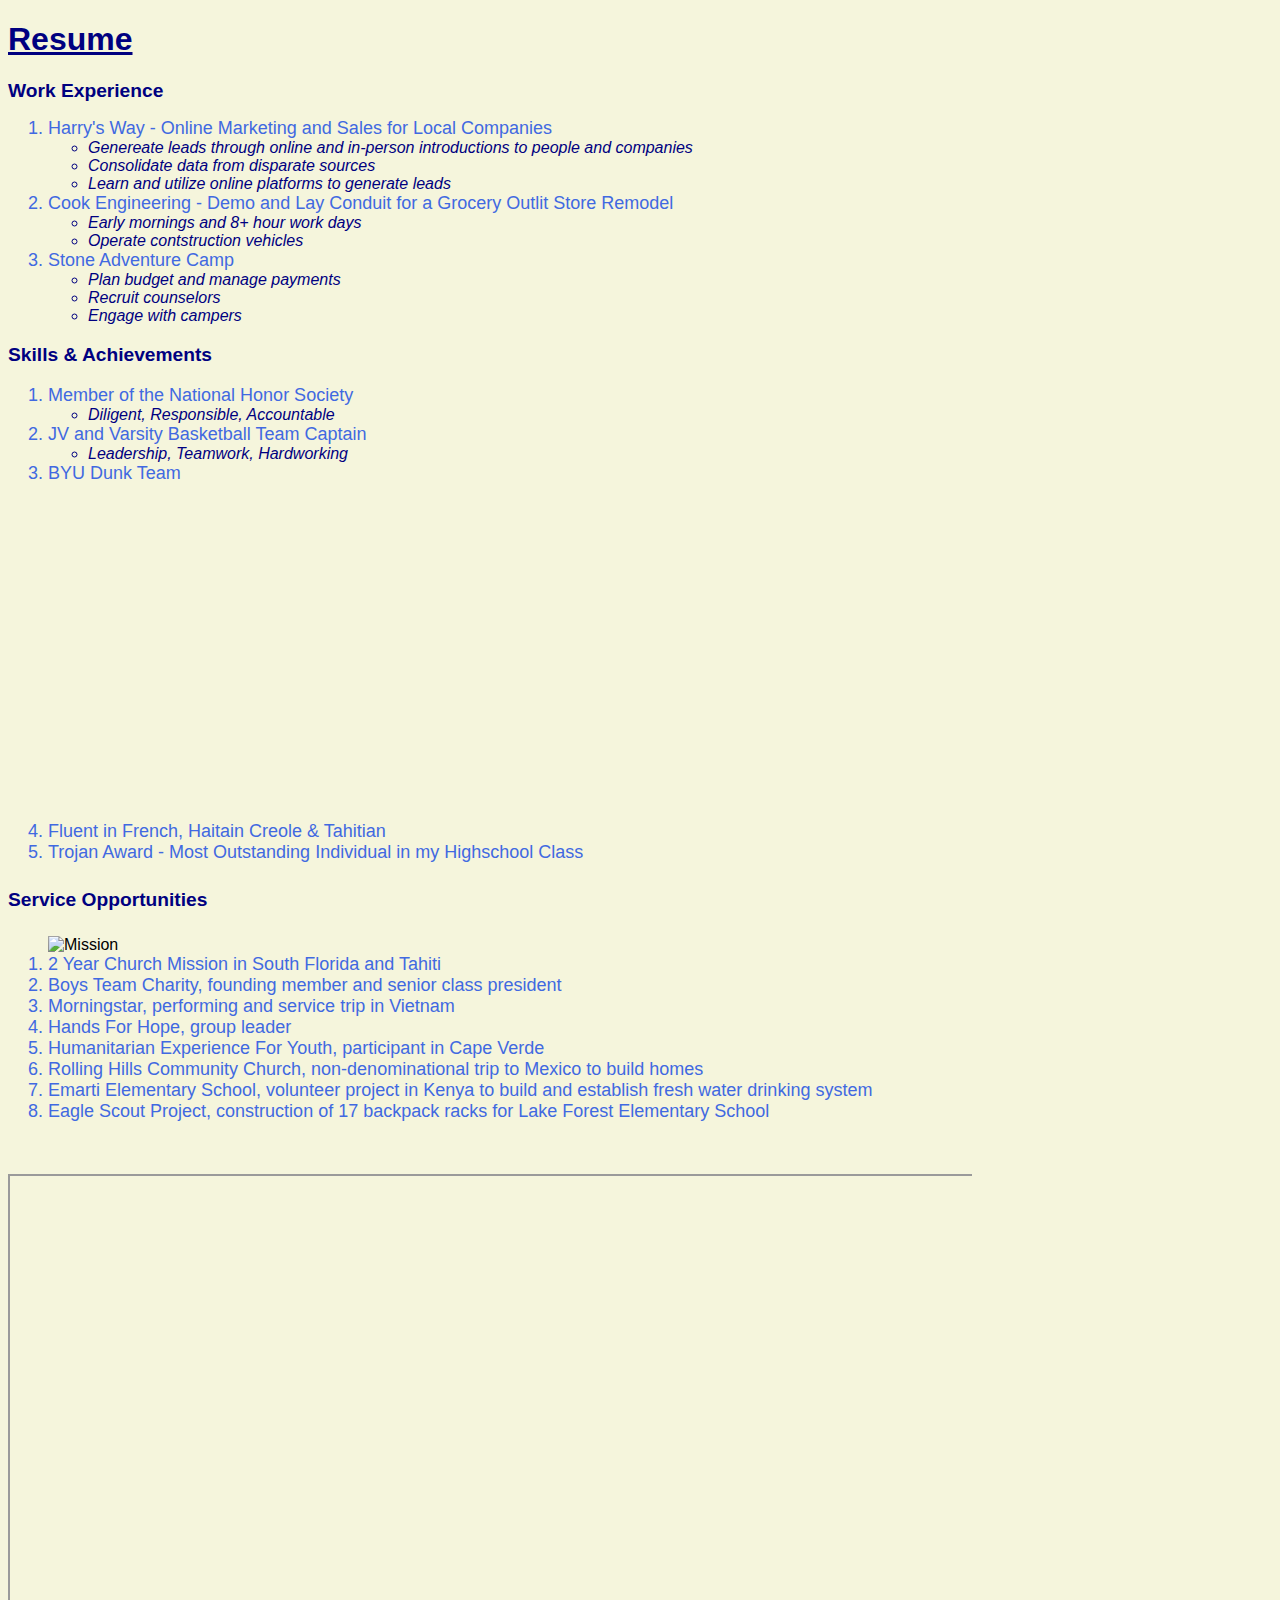
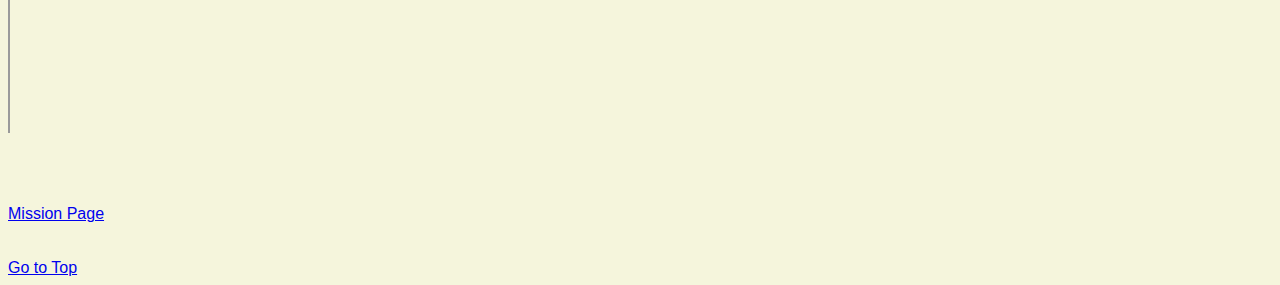
==== scratch.html @ d72d53bc "Add files via upload" ====
<!DOCTYPE html>
<html lang="en">
<head>
    <meta charset="UTF-8">
    <meta http-equiv="X-UA-Compatible" content="IE=edge">
    <meta name="viewport" content="width=device-width, initial-scale=1.0">
    <title>Document</title>
    <link rel="stylesheet" type="text/css" href="./css/scratchstyles.css">
</head>
<body>
    <div>
        <h1 id="top" class="title"><u>Resume</u></h1>
    </div>
    <div>
        <h2 class="headers">Work Experience</h2>
        <ol>
            <li class="headers2">Harry's Way - Online Marketing and Sales for Local Companies</li>
                <ul class="square">
                    <li class="headers3">Genereate leads through online and in-person introductions to people and companies</li>
                    <li class="headers3">Consolidate data from disparate sources</li>
                    <li class="headers3">Learn and utilize online platforms to generate leads</li>
                </ul>
            <li class="headers2">Cook Engineering - Demo and Lay Conduit for a Grocery Outlit Store Remodel</li>
                <ul class="square">
                    <li class="headers3">Early mornings and 8+ hour work days</li>
                    <li class="headers3">Operate contstruction vehicles</li>
                </ul>
            <li class="headers2">Stone Adventure Camp</li>
                <ul class="square">
                    <li class="headers3">Plan budget and manage payments</li>
                    <li class="headers3">Recruit counselors</li>
                    <li class="headers3">Engage with campers</li>
                </ul>
        </ol>
    </div>
    <div>
        <h3 class="headers">Skills & Achievements</h3>
        <ol>
            <li class="headers2">Member of the National Honor Society</li>
                <ul class="square">
                    <li class="headers3">Diligent, Responsible, Accountable</li>
                </ul>
            <li class="headers2">JV and Varsity Basketball Team Captain</li>
                <ul class="square">
                    <li class="headers3">Leadership, Teamwork, Hardworking</li>
                </ul>
            <li class="headers2">BYU Dunk Team</li>
                <ul class="square">
                    <div class="link">
                    <br>
                    <iframe width="560" height="315" src="https://www.youtube.com/embed/PHTDfv5T10c" title="YouTube video player" frameborder="0" allow="accelerometer; autoplay; clipboard-write; encrypted-media; gyroscope; picture-in-picture; web-share" allowfullscreen></iframe>
                    </div>
                </ul>
            <li class="headers2">Fluent in French, Haitain Creole & Tahitian</li>
            <li class="headers2">Trojan Award - Most Outstanding Individual in my Highschool Class</li>
        </ol>
    </div>
    <div>
        <h4 class="headers">Service Opportunities</h4>
        <ol>
            <img src="Screen Shot 2023-04-19 at 2.09.17 PM.png" alt="Mission" width="300">
            <li class="headers2">2 Year Church Mission in South Florida and Tahiti</li>
            <li class="headers2">Boys Team Charity, founding member and senior class president</li>
            <li class="headers2">Morningstar, performing and service trip in Vietnam</li>
            <li class="headers2">Hands For Hope, group leader</li>
            <li class="headers2">Humanitarian Experience For Youth, participant in Cape Verde</li>
            <li class="headers2">Rolling Hills Community Church, non-denominational trip to Mexico to build homes</li>
            <li class="headers2">Emarti Elementary School, volunteer project in Kenya to build and establish fresh water drinking system</li>
            <li class="headers2">Eagle Scout Project, construction of 17 backpack racks for Lake Forest Elementary School</li>
        </ol>
    </div>
    <br>
    <br>
    <div class="graph">
        <script src="http://metrocosm.com/metrocosm-migration-embed.js"></script>
        <div id="iembed" style="position: relative;width:100%;height:0;padding-bottom:58%;overflow-y:hidden;">
            <iframe id="iembedframe" src="http://metrocosm.com/world-migration.html" width=1000 height=600 scrolling="no" style="position:absolute;left:0;top:0;transform-origin:top left;overflow-y:hidden;"></iframe>
        </div>
    </div>
    <br>
    <br>
    <br>
    <br>
    <div>
        <a href="./index.html">Mission Page</a>
    </div>
    <br>
    <br>
    <div>
        <a href="#top">Go to Top</a>
    </div>
</body>
</html>
---- css/scratchstyles.css ----
body{
    background-color: beige;
    font-family: 'Gill Sans', 'Gill Sans MT', Calibri, 'Trebuchet MS', sans-serif;
}
.title{
    color: navy;
    font-family: 'Gill Sans', 'Gill Sans MT', Calibri, 'Trebuchet MS', sans-serif;
    font-size: xx-large;
}
.headers{
    color: navy;
    font-family: 'Gill Sans', 'Gill Sans MT', Calibri, 'Trebuchet MS', sans-serif;
    font-size: larger;
}
.headers2{
    color: royalblue;
    font-family: 'Gill Sans', 'Gill Sans MT', Calibri, 'Trebuchet MS', sans-serif;
    font-size: large;
}
.headers3{
    color: navy;
    font-family: 'Gill Sans', 'Gill Sans MT', Calibri, 'Trebuchet MS', sans-serif;
    font-size: medium;
    font-style: italic;
}
.link{
    margin-right: 200px;
}
.graph{
   margin-right: 300px;
}
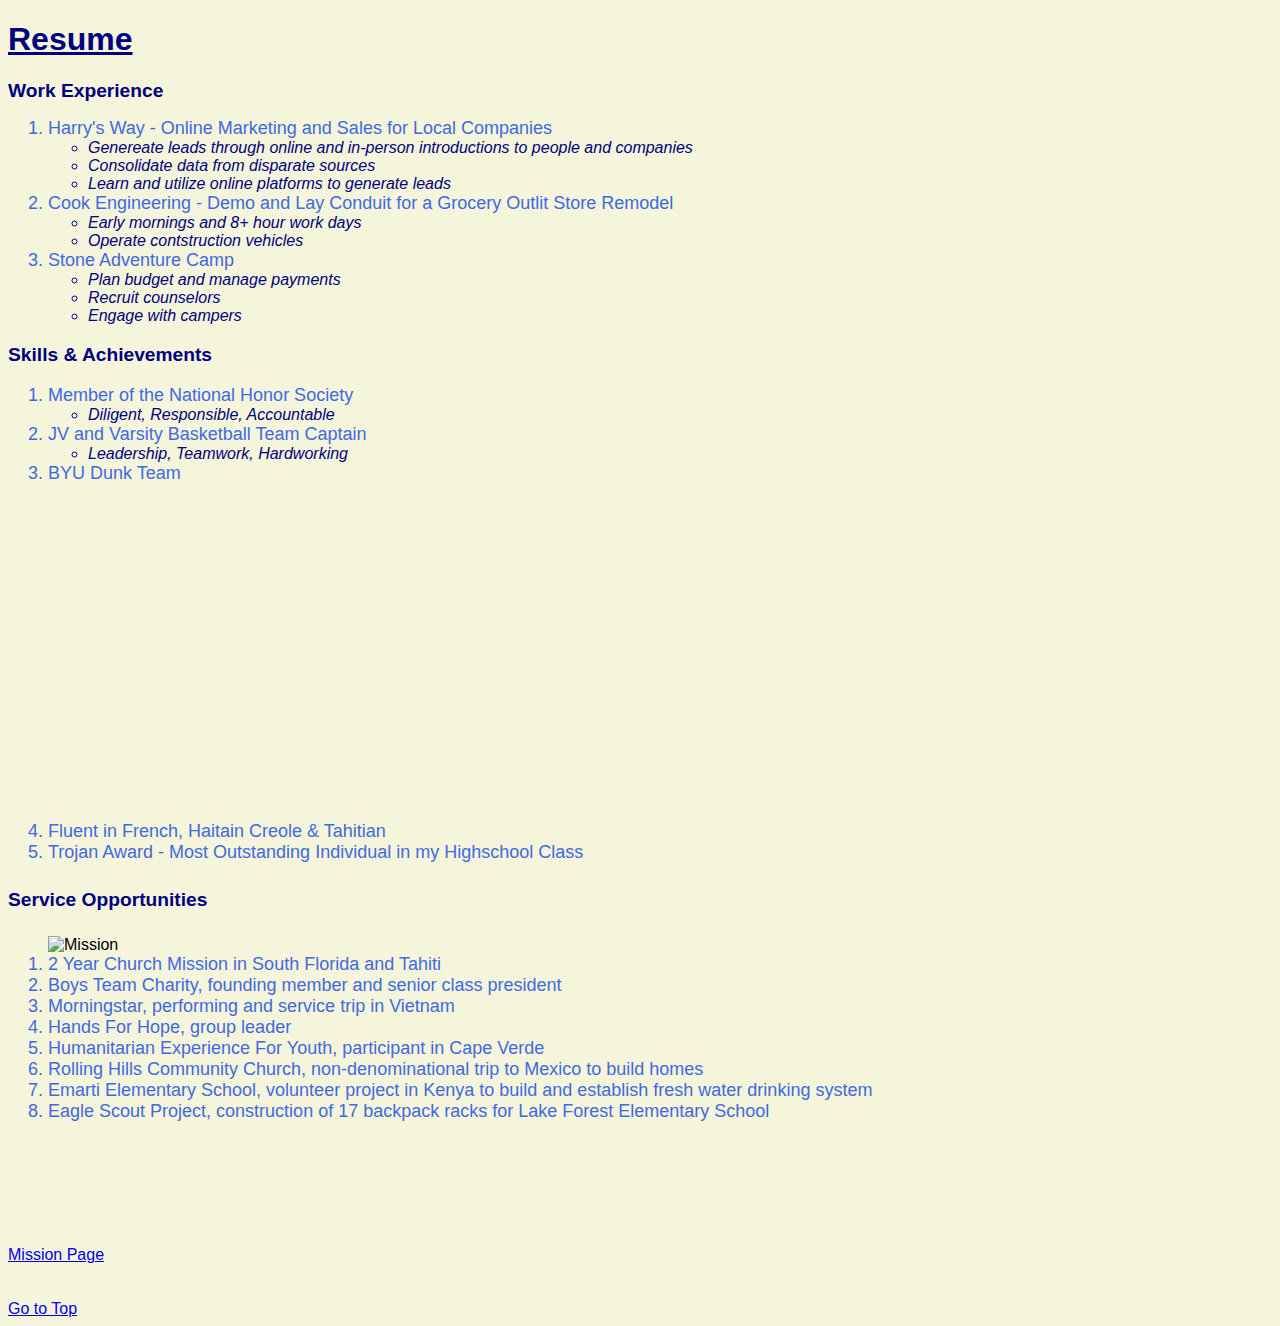
==== commit 632de8a5: "Add files via upload" ====
--- a/scratch.html
+++ b/scratch.html
@@ -72,10 +72,7 @@
     <br>
     <br>
     <div class="graph">
-        <script src="http://metrocosm.com/metrocosm-migration-embed.js"></script>
-        <div id="iembed" style="position: relative;width:100%;height:0;padding-bottom:58%;overflow-y:hidden;">
-            <iframe id="iembedframe" src="http://metrocosm.com/world-migration.html" width=1000 height=600 scrolling="no" style="position:absolute;left:0;top:0;transform-origin:top left;overflow-y:hidden;"></iframe>
-        </div>
+        <div class='tableauPlaceholder' id='viz1682031515273' style='position: relative'><noscript><a href='#'><img alt='Ease of Business ' src='https:&#47;&#47;public.tableau.com&#47;static&#47;images&#47;Gr&#47;Graph_16820315026770&#47;Business&#47;1_rss.png' style='border: none' /></a></noscript><object class='tableauViz'  style='display:none;'><param name='host_url' value='https%3A%2F%2Fpublic.tableau.com%2F' /> <param name='embed_code_version' value='3' /> <param name='site_root' value='' /><param name='name' value='Graph_16820315026770&#47;Business' /><param name='tabs' value='no' /><param name='toolbar' value='yes' /><param name='static_image' value='https:&#47;&#47;public.tableau.com&#47;static&#47;images&#47;Gr&#47;Graph_16820315026770&#47;Business&#47;1.png' /> <param name='animate_transition' value='yes' /><param name='display_static_image' value='yes' /><param name='display_spinner' value='yes' /><param name='display_overlay' value='yes' /><param name='display_count' value='yes' /><param name='language' value='en-US' /><param name='filter' value='publish=yes' /></object></div>                <script type='text/javascript'>                    var divElement = document.getElementById('viz1682031515273');                    var vizElement = divElement.getElementsByTagName('object')[0];                    if ( divElement.offsetWidth > 800 ) { vizElement.style.minWidth='1000px';vizElement.style.maxWidth='100%';vizElement.style.minHeight='647px';vizElement.style.maxHeight=(divElement.offsetWidth*0.75)+'px';} else if ( divElement.offsetWidth > 500 ) { vizElement.style.minWidth='1000px';vizElement.style.maxWidth='100%';vizElement.style.minHeight='647px';vizElement.style.maxHeight=(divElement.offsetWidth*0.75)+'px';} else { vizElement.style.width='100%';vizElement.style.height=(divElement.offsetWidth*1.77)+'px';}                     var scriptElement = document.createElement('script');                    scriptElement.src = 'https://public.tableau.com/javascripts/api/viz_v1.js';                    vizElement.parentNode.insertBefore(scriptElement, vizElement);                </script>
     </div>
     <br>
     <br>
